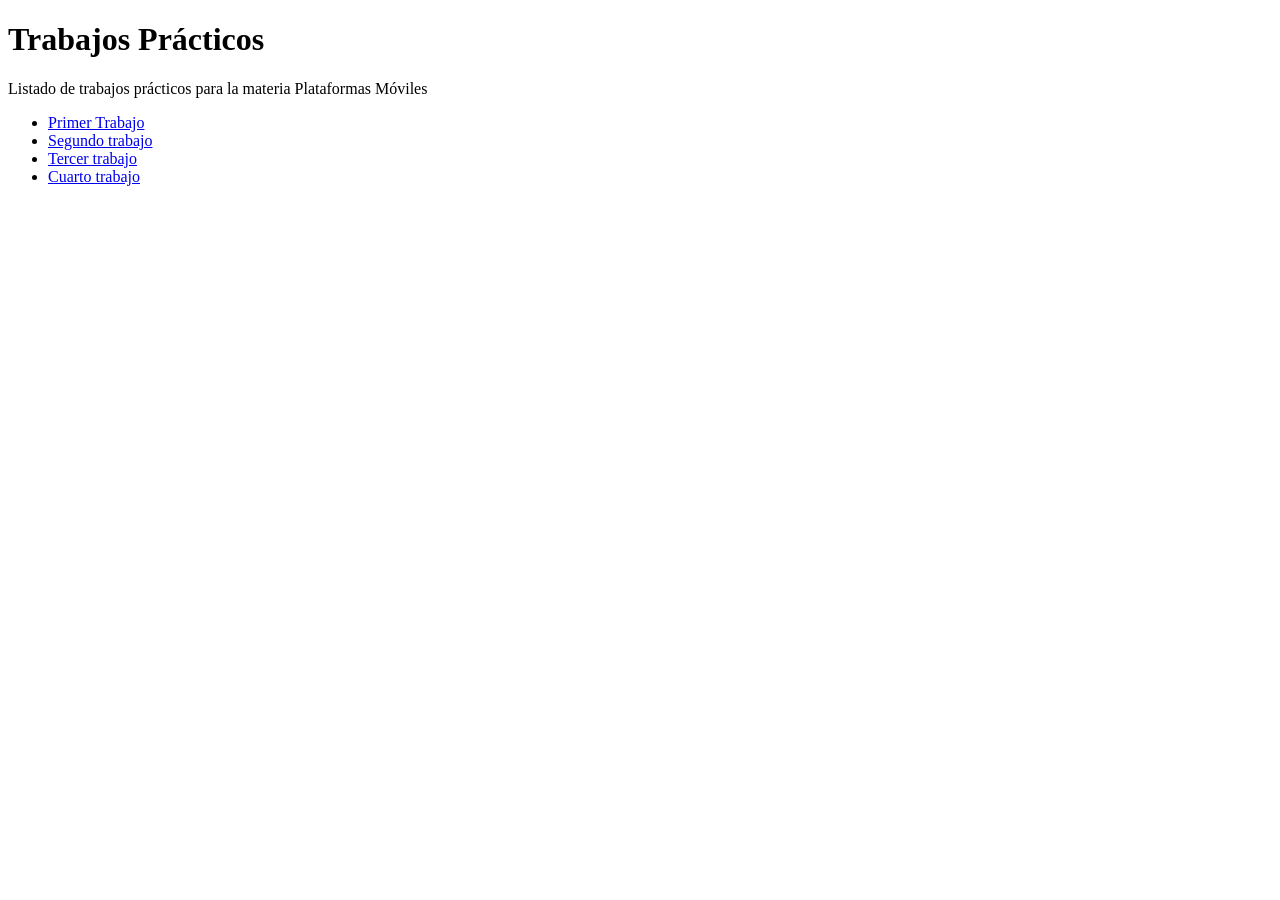
==== index.html @ 623d07db "Update index.html" ====
<!DOCTYPE html>
  <html>
      <head>
          <title>Trabajos de Pogonza David</title>
      </head>
      <body>
          <h1>Trabajos Prácticos</h1>
          <p>Listado de trabajos prácticos para la materia Plataformas Móviles</p>
         <ul>
            <li><a href="tp-1/index.html">Primer Trabajo</a></li>
           <li><a href="tp-2/index.html">Segundo trabajo</a></li>
           <li><a href="tp-3/index.html">Tercer trabajo</a></li>
           <li><a href="tp-4/index.html">Cuarto trabajo</a></li>
        </ul>
     </body>
  </html>
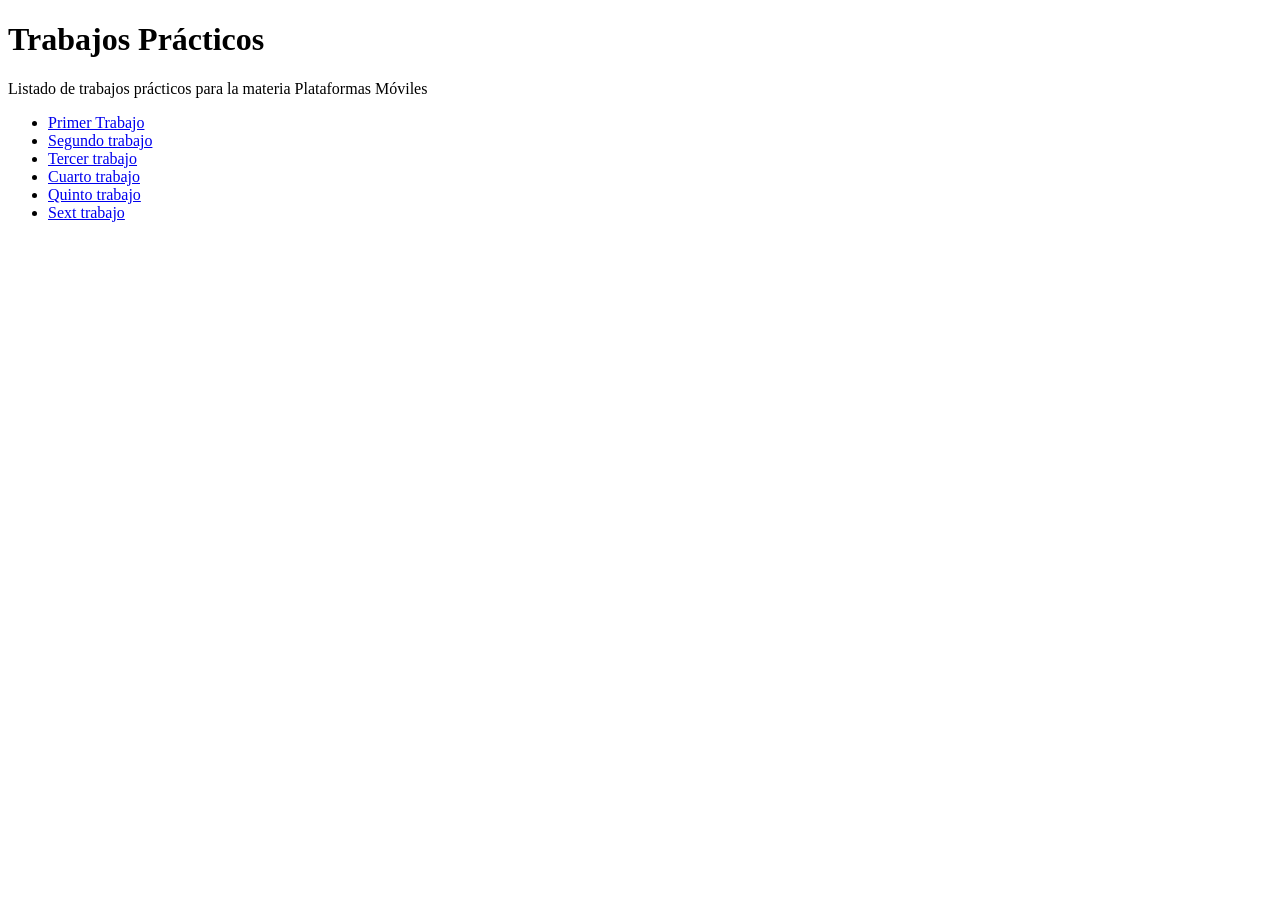
==== commit ae640e59: "Update index.html" ====
--- a/index.html
+++ b/index.html
@@ -8,9 +8,11 @@
           <p>Listado de trabajos prácticos para la materia Plataformas Móviles</p>
          <ul>
             <li><a href="tp-1/index.html">Primer Trabajo</a></li>
-           <li><a href="tp-2/index.html">Segundo trabajo</a></li>
-           <li><a href="tp-3/index.html">Tercer trabajo</a></li>
-           <li><a href="tp-4/index.html">Cuarto trabajo</a></li>
+            <li><a href="tp-2/index.html">Segundo trabajo</a></li>
+            <li><a href="tp-3/index.html">Tercer trabajo</a></li>
+            <li><a href="tp-4/index.html">Cuarto trabajo</a></li>
+            <li><a href="tp-5/index.html">Quinto trabajo</a></li>
+            <li><a href="tp-6/index.html">Sext trabajo</a></li>
         </ul>
      </body>
   </html>
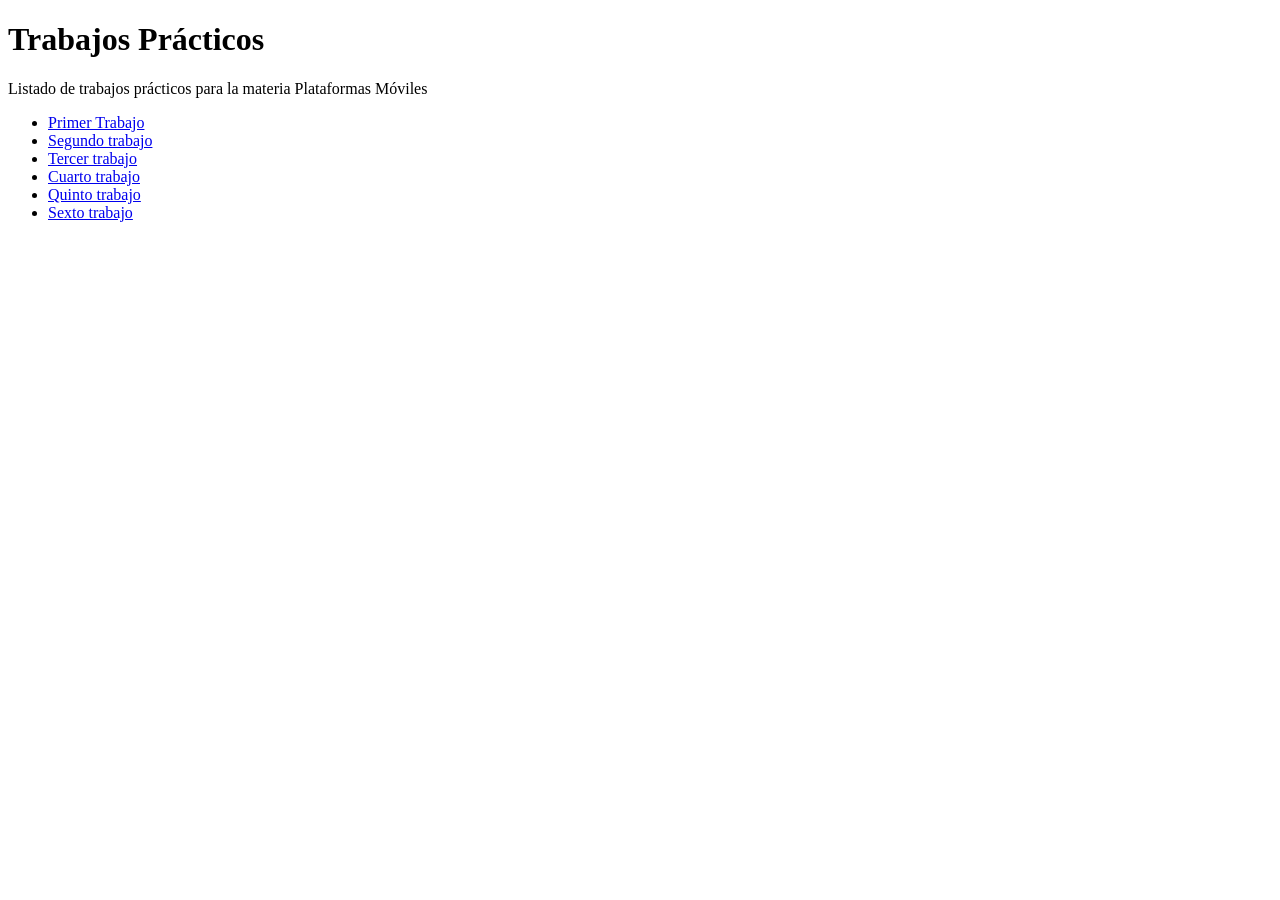
==== commit ac66c5ed: "Update index.html" ====
--- a/index.html
+++ b/index.html
@@ -12,7 +12,7 @@
             <li><a href="tp-3/index.html">Tercer trabajo</a></li>
             <li><a href="tp-4/index.html">Cuarto trabajo</a></li>
             <li><a href="tp-5/index.html">Quinto trabajo</a></li>
-            <li><a href="tp-6/index.html">Sext trabajo</a></li>
+            <li><a href="tp-6/index.html">Sexto trabajo</a></li>
         </ul>
      </body>
   </html>
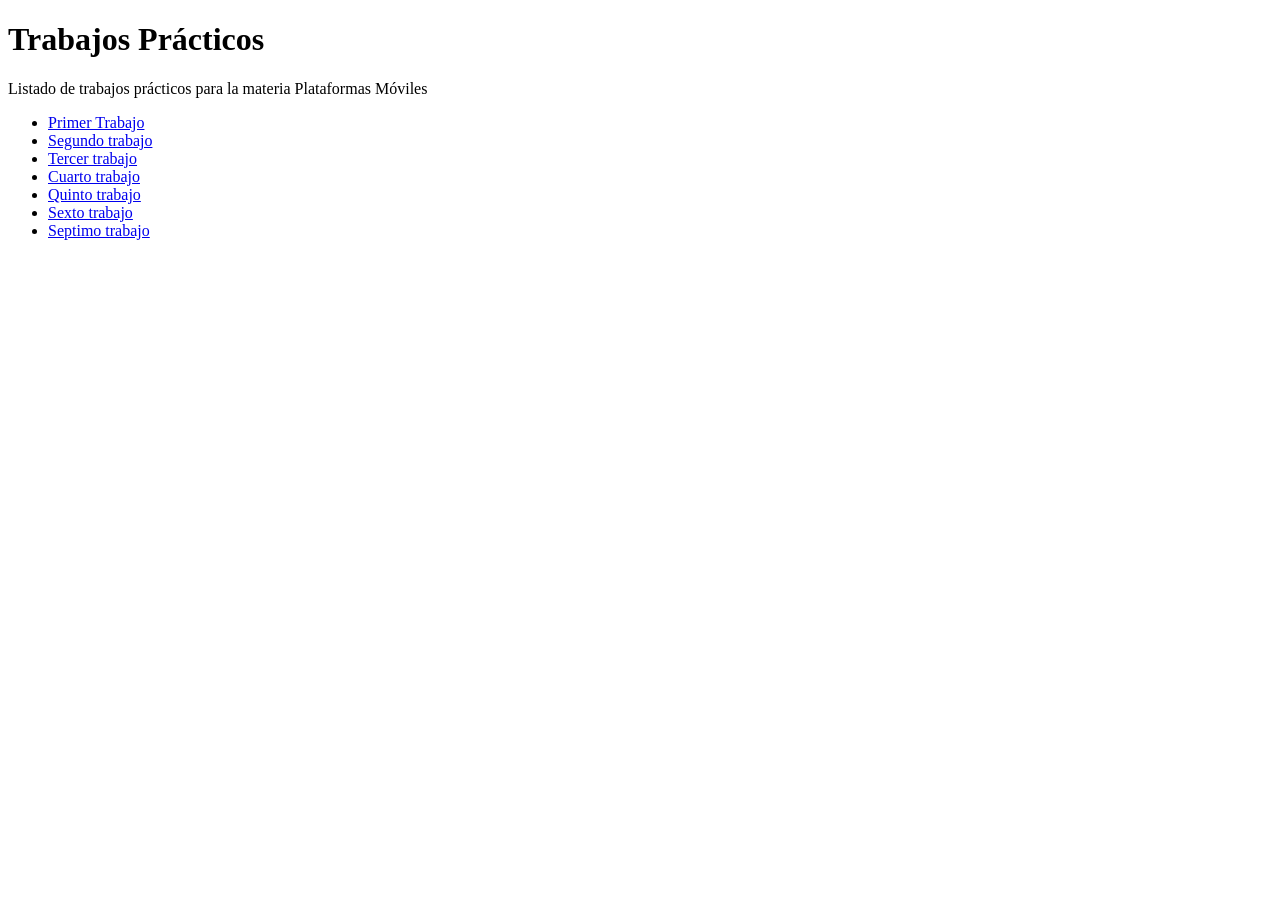
==== commit 76024385: "Update index.html" ====
--- a/index.html
+++ b/index.html
@@ -13,6 +13,7 @@
             <li><a href="tp-4/index.html">Cuarto trabajo</a></li>
             <li><a href="tp-5/index.html">Quinto trabajo</a></li>
             <li><a href="tp-6/index.html">Sexto trabajo</a></li>
+            <li><a href="tp-7/index.html">Septimo trabajo</a></li>
         </ul>
      </body>
   </html>
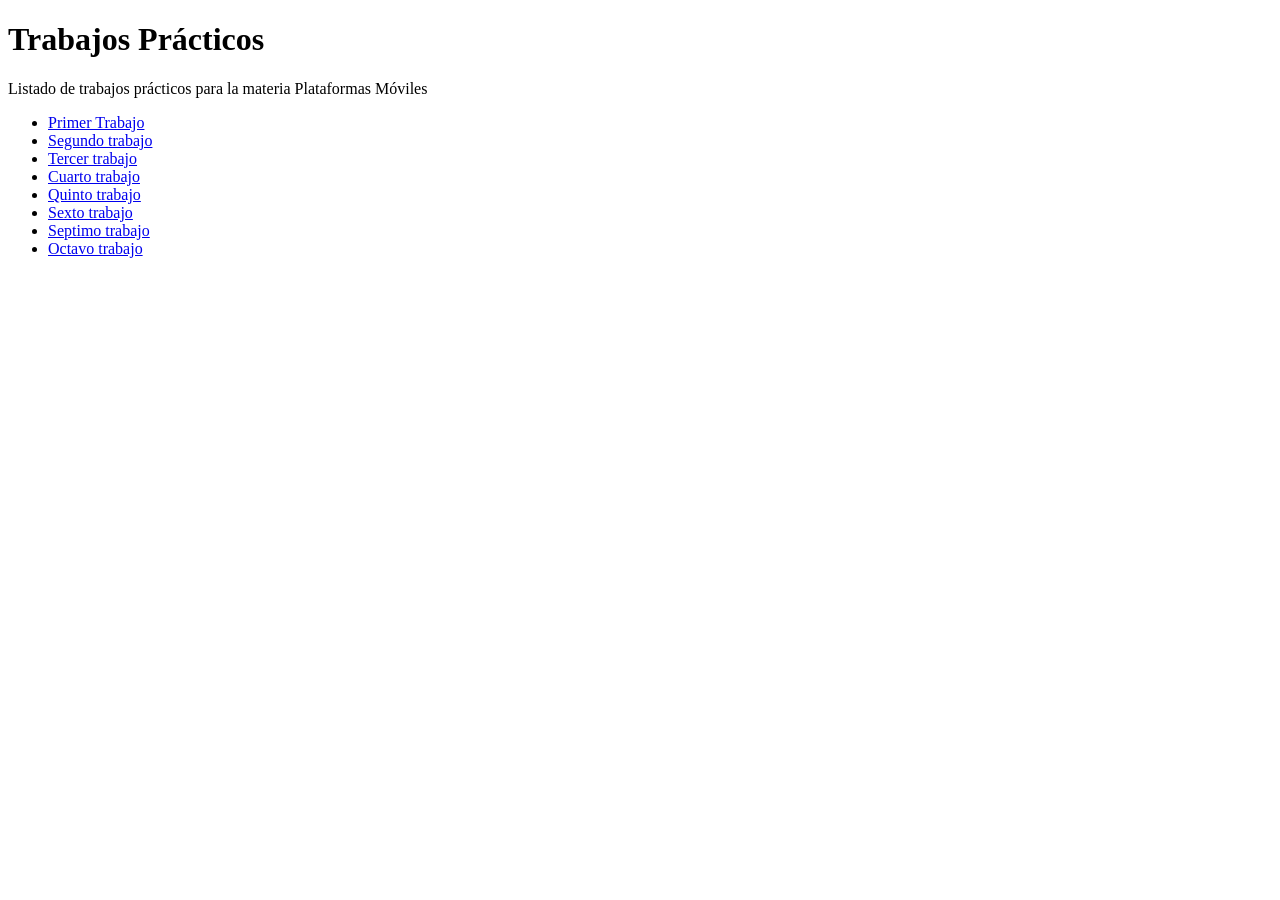
==== commit 2f7e5124: "Update index.html" ====
--- a/index.html
+++ b/index.html
@@ -14,6 +14,7 @@
             <li><a href="tp-5/index.html">Quinto trabajo</a></li>
             <li><a href="tp-6/index.html">Sexto trabajo</a></li>
             <li><a href="tp-7/index.html">Septimo trabajo</a></li>
+           <li><a href="tp-8/index.html">Octavo trabajo</a></li>
         </ul>
      </body>
   </html>
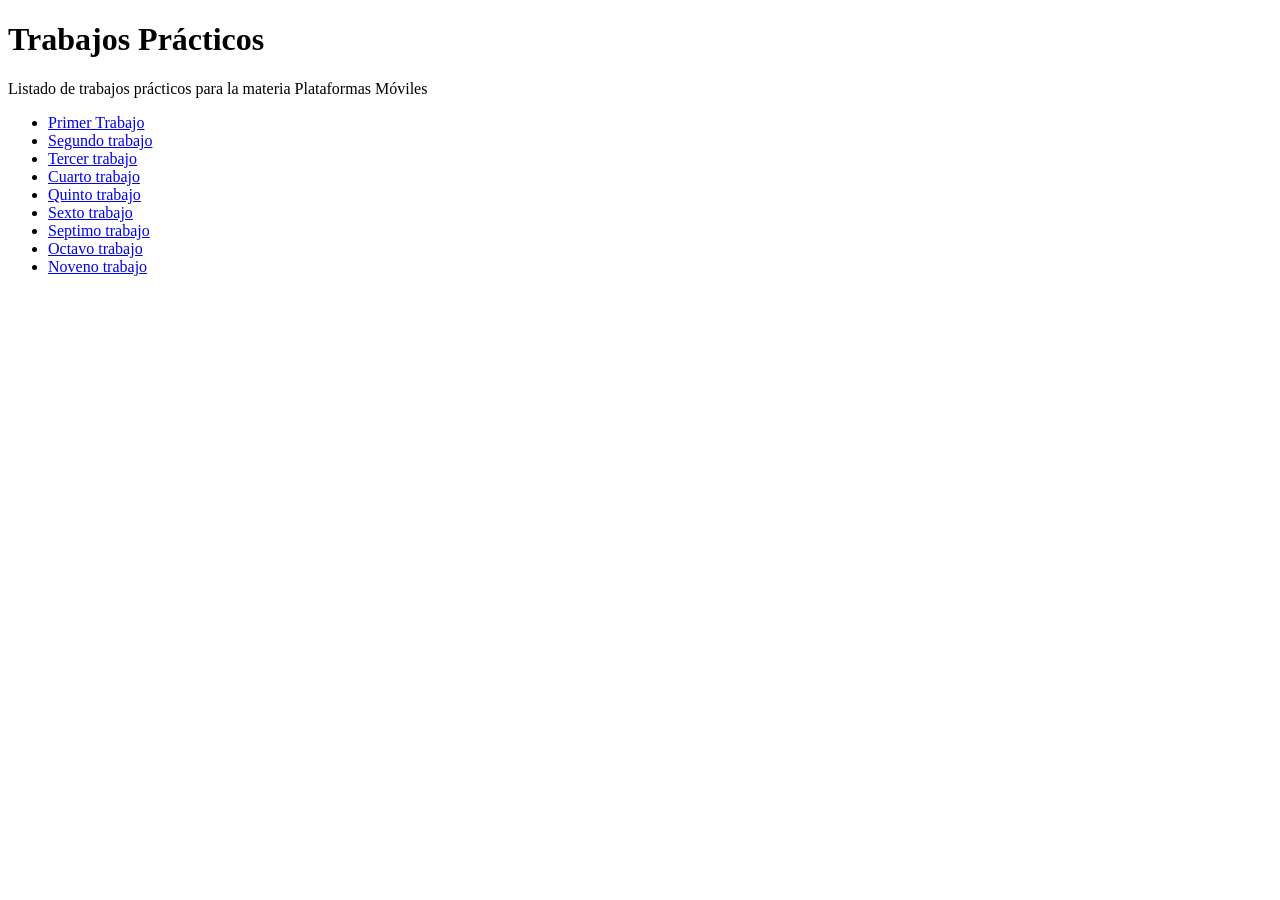
==== commit b6a8492e: "Update index.html" ====
--- a/index.html
+++ b/index.html
@@ -14,7 +14,8 @@
             <li><a href="tp-5/index.html">Quinto trabajo</a></li>
             <li><a href="tp-6/index.html">Sexto trabajo</a></li>
             <li><a href="tp-7/index.html">Septimo trabajo</a></li>
-           <li><a href="tp-8/index.html">Octavo trabajo</a></li>
+            <li><a href="tp-8/index.html">Octavo trabajo</a></li>
+            <li><a href="tp-9/index.html">Noveno trabajo</a></li>
         </ul>
      </body>
   </html>
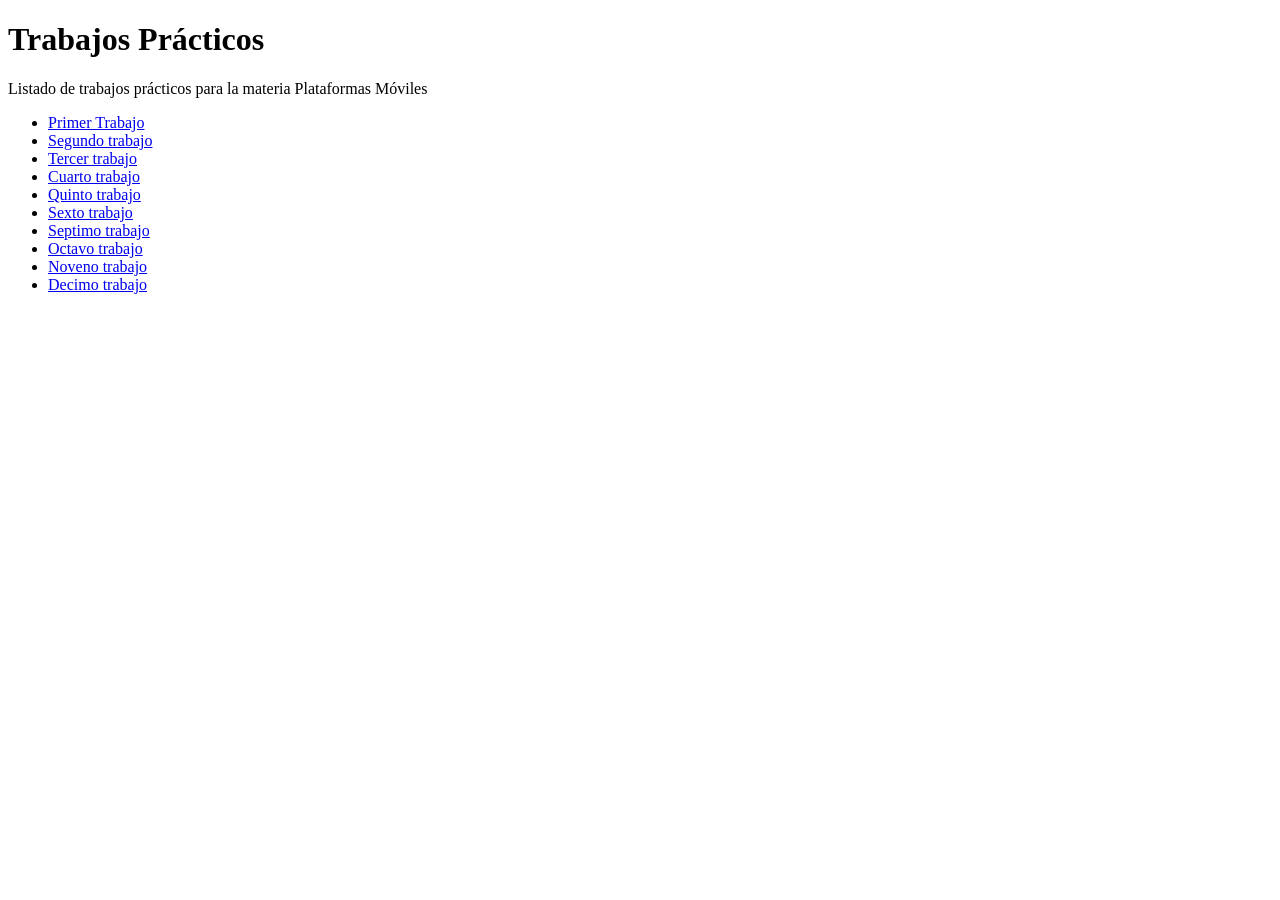
==== commit 48093963: "Update index.html" ====
--- a/index.html
+++ b/index.html
@@ -16,6 +16,7 @@
             <li><a href="tp-7/index.html">Septimo trabajo</a></li>
             <li><a href="tp-8/index.html">Octavo trabajo</a></li>
             <li><a href="tp-9/index.html">Noveno trabajo</a></li>
+            <li><a href="tp-10/index.html">Decimo trabajo</a></li>
         </ul>
      </body>
   </html>
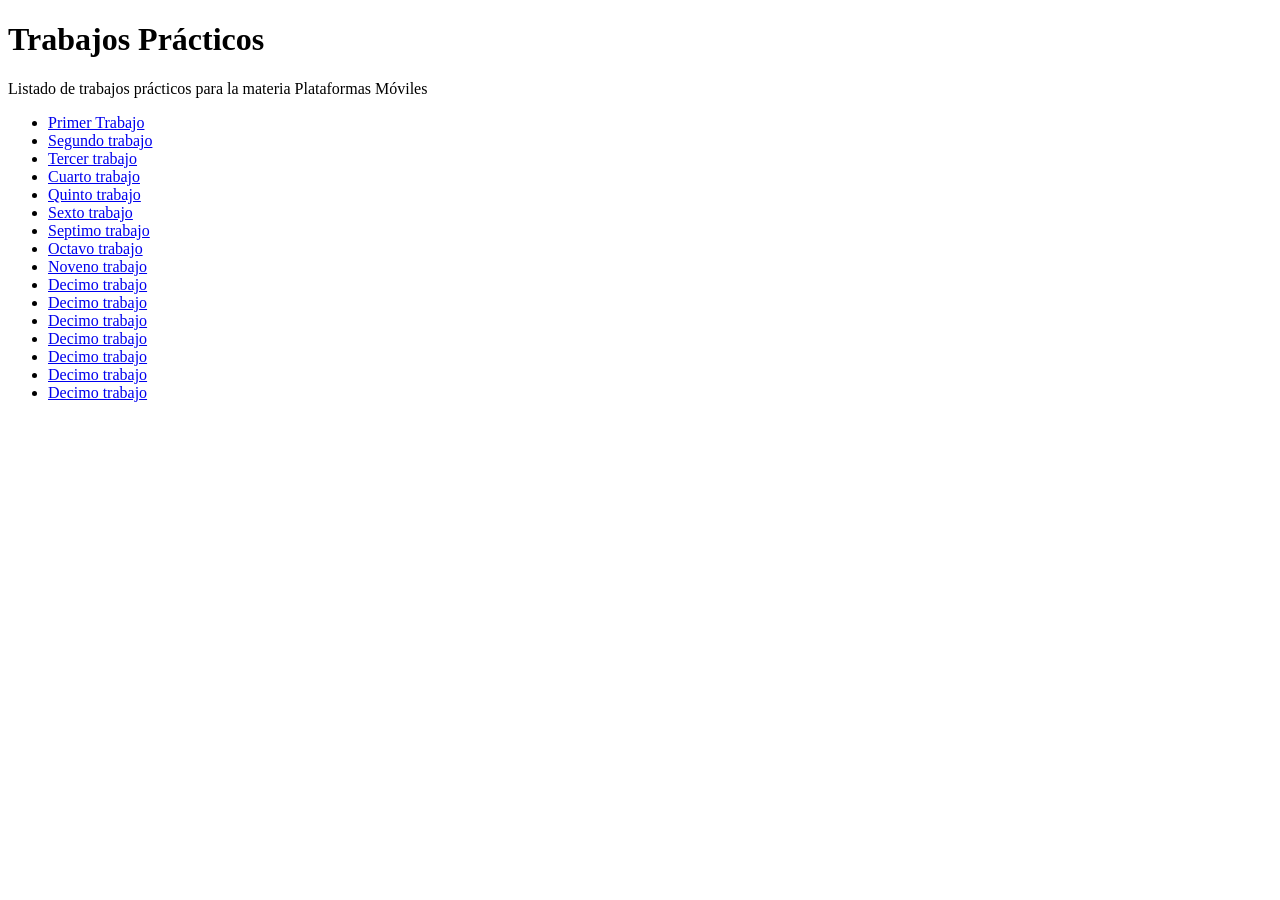
==== commit fcf29bb1: "Add links for tp-11 to tp-16 in index.html" ====
--- a/index.html
+++ b/index.html
@@ -17,6 +17,12 @@
             <li><a href="tp-8/index.html">Octavo trabajo</a></li>
             <li><a href="tp-9/index.html">Noveno trabajo</a></li>
             <li><a href="tp-10/index.html">Decimo trabajo</a></li>
+            <li><a href="tp-11/index.html">Decimo trabajo</a></li>
+            <li><a href="tp-12/index.html">Decimo trabajo</a></li>
+            <li><a href="tp-13/index.html">Decimo trabajo</a></li>
+            <li><a href="tp-14/index.html">Decimo trabajo</a></li>
+            <li><a href="tp-15/index.html">Decimo trabajo</a></li>
+            <li><a href="tp-16/index.html">Decimo trabajo</a></li>
         </ul>
      </body>
   </html>
